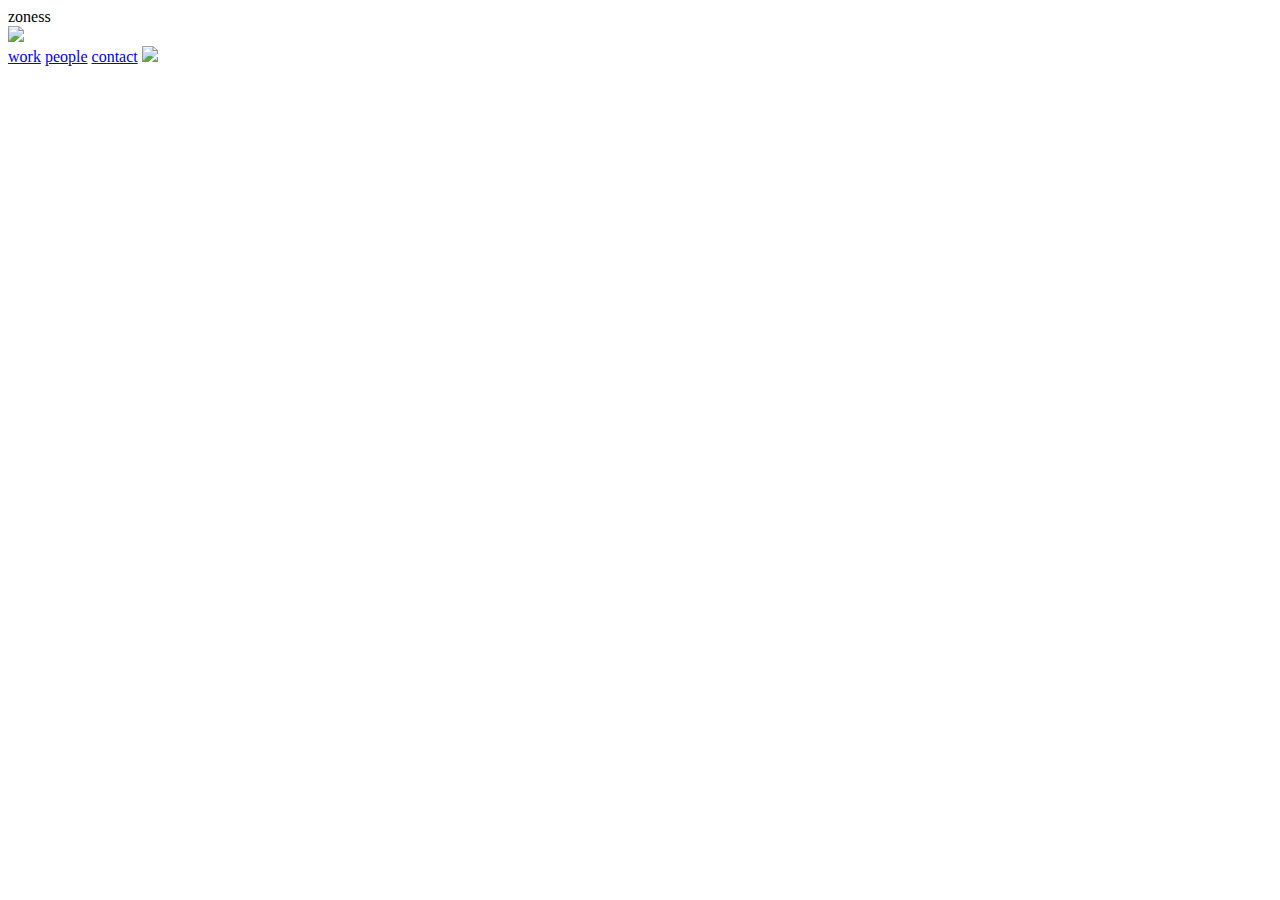
==== index.html @ bf662777 "Create index.html" ====
<!DOCTYPE html>
<html>
  <head>
    <meta charset="utf-8">
    <title>zoness.top</title>
    <link rel="stylesheet" href="stylesheet1.css">
  </head>
  <body>
    <div class="main">
      <div class="header-logo">zon<span class="e">e</span>ss</div>
      <img src="C:\Users\Owner\Desktop\zones\コンポーネント 5 – 1@2x.png" class="picture">
    </div>
    <div class="content">
      <div class="back 1">
      </div>
      <div class="back 2">
      </div>
      <div class="back 3">
      </div>
      <a href="index2.html" class="work">work</a>
      <a href="index3.html" class="people">people</a>
      <a href="index4.html" class="contact">contact</a>
      <img src="C:\Users\Owner\Desktop\zones\コンポーネント 4 – 1@2x.png" class="one">
    </div>
  </body>
</html>
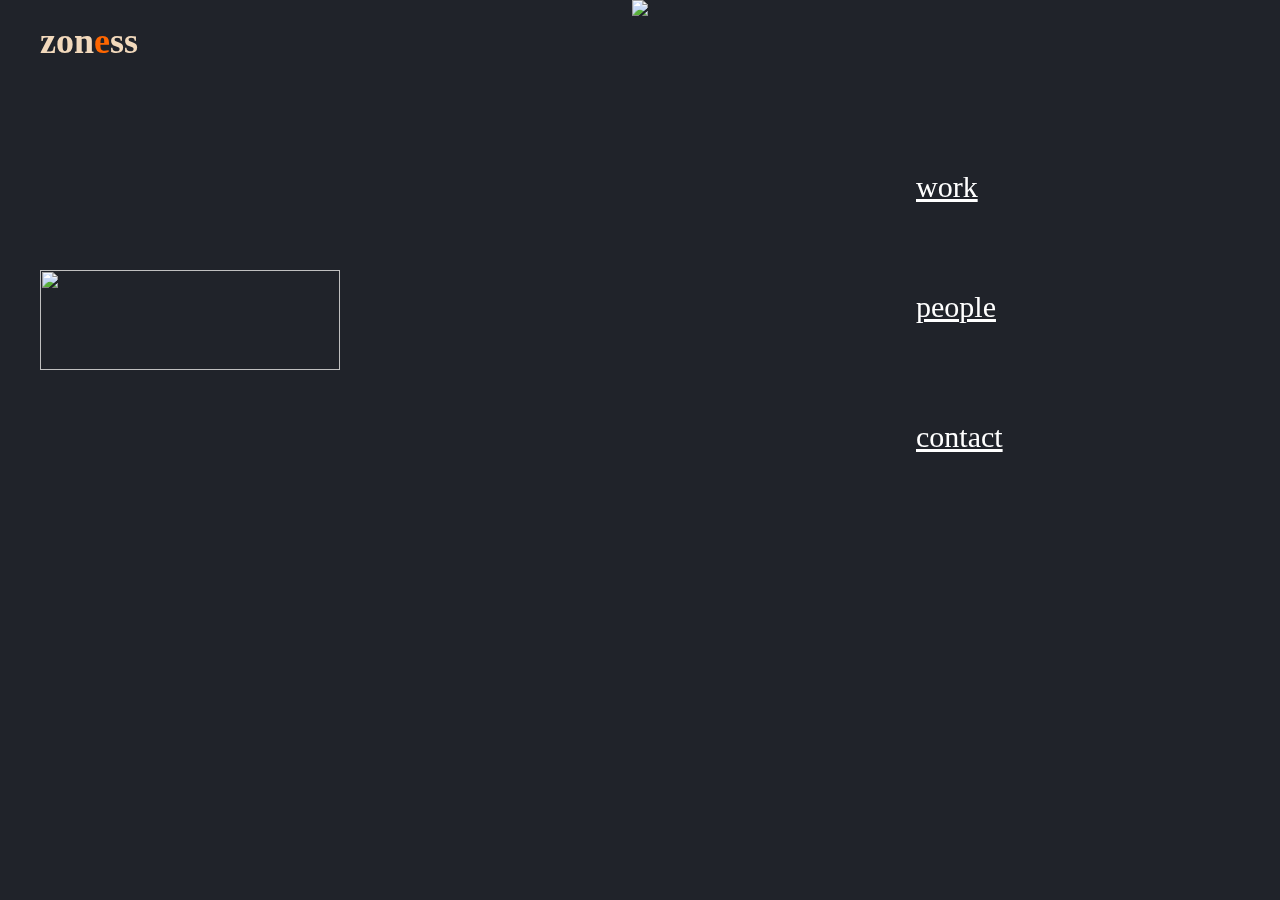
==== commit 2b5ff5ff: "Update index.html" ====
--- a/index.html
+++ b/index.html
@@ -20,7 +20,7 @@
       <a href="index2.html" class="work">work</a>
       <a href="index3.html" class="people">people</a>
       <a href="index4.html" class="contact">contact</a>
-      <img src="C:\Users\Owner\Desktop\zones\コンポーネント 4 – 1@2x.png" class="one">
+      <img src="https://github.com/machiruda8825/machiruda8825.github.io/blob/master/%E3%82%B3%E3%83%B3%E3%83%9D%E3%83%BC%E3%83%8D%E3%83%B3%E3%83%88%204%20%E2%80%93%201@2x.png?raw=true" class="one">
     </div>
   </body>
 </html>
--- a/stylesheet1.css
+++ b/stylesheet1.css
@@ -0,0 +1,78 @@
+* {
+  background-color: #20232A;
+  margin: 0;
+  padding: 0;
+}
+
+.header-logo {
+  font-weight: bold;
+  color: #F2D9BC;
+  font-size: 36px;
+  float: left;
+  padding: 20px 40px;
+  position: fixed;
+  top: 0;
+  z-index: 10;
+  background-color: transparent;
+}
+
+.e {
+  color: #FF6600;
+  background-color: transparent;
+}
+
+a {
+  font-weight: lighter;
+  color: white;
+  margin-right: 15px;
+  padding-top: 50px;
+}
+
+.work {
+  font-size: 30px;
+  padding: 20px;
+  margin-top: 100px;
+  margin-bottom: 80px;
+  width: 100%;
+  height: 20px;
+  position: fixed;
+  top: 50px;
+  left: 70%;
+  background-color: transparent;
+}
+
+.people {
+  font-size: 30px;
+  padding: 20px;
+  margin-bottom: 80px;
+  width: 100%;
+  height: 20px;
+  position: fixed;
+  top: 270px;
+  left: 70%;
+  background-color: transparent;
+}
+
+.contact {
+  font-size: 30px;
+  padding: 20px;
+  margin-bottom: 80px;
+  width: 100%;
+  height: 20px;
+  position: fixed;
+  top: 400px;
+  left: 70%;
+  background-color: transparent;
+}
+
+.main {
+  text-align: center;
+}
+
+.one {
+  width: 300px;
+  height: 100px;
+  position: absolute;
+  top: 270px;
+  left: 40px;
+}
